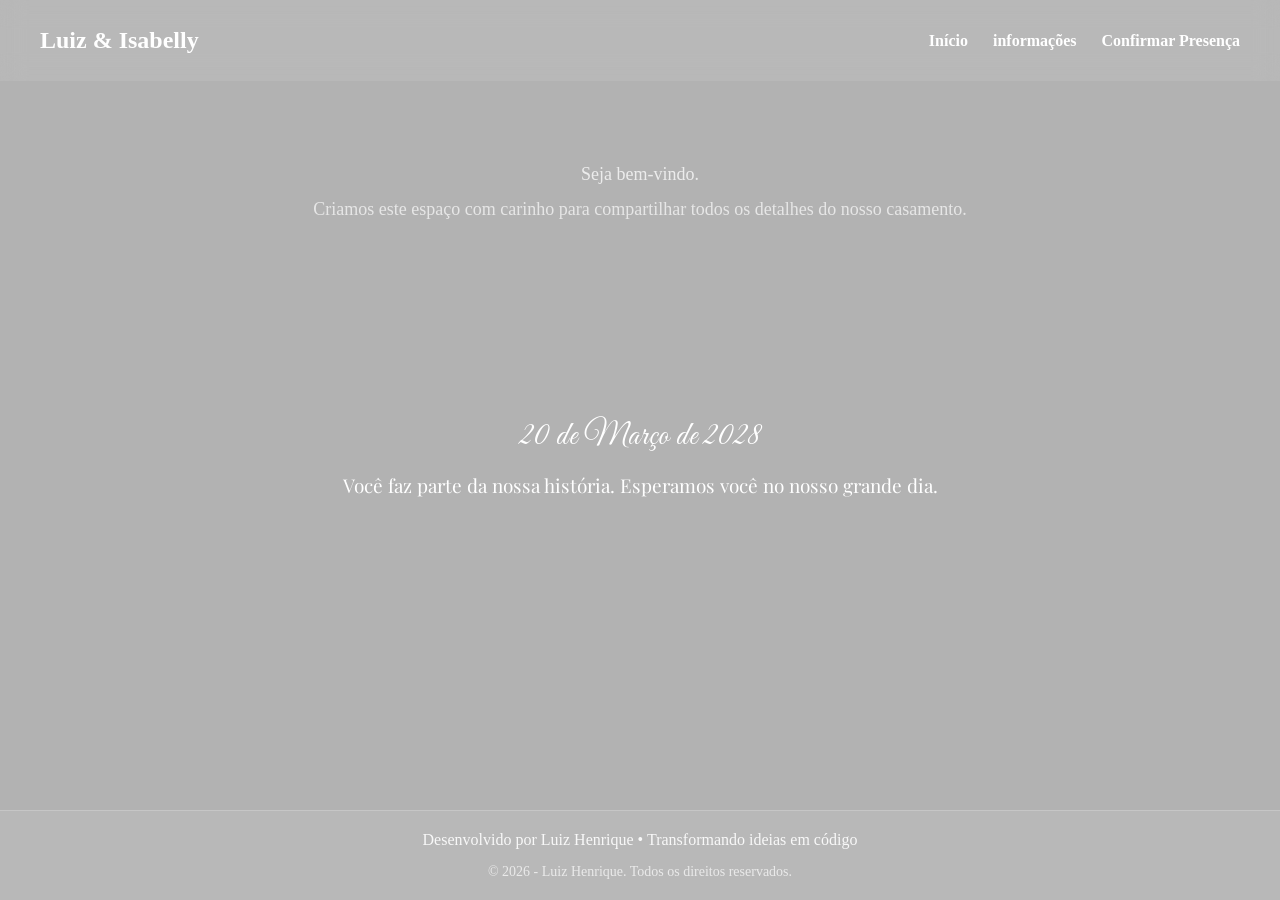
==== index.html @ f4671b9c "caminho github pages" ====
<!DOCTYPE html>
<html lang="pt-br">
<head>
    <meta charset="UTF-8">
    <meta name="viewport" content="width=device-width, initial-scale=1.0">
    <link rel="stylesheet" href="../assets/css/global.css">
    <link rel="stylesheet" href="../assets/css/layout.css">
    <link rel="stylesheet" href="../assets/css/components/menu.css">
    <link rel="stylesheet" href="../assets/css/pages/home.css">
    <link href="https://fonts.googleapis.com/css2?family=Great+Vibes&family=Playfair+Display:wght@400;600&display=swap" rel="stylesheet"> 
    <link rel="stylesheet" href="../assets/css/components/footer.css">
    <title>Site de convite</title>
</head>
<body class="bg-overlay">

   <main>
     <header class="hero">
        
        <div id="menu-container"></div>

        <div class="hero-text">
            <p class="data">20 de Março de 2028</p>
            <p class="frase">Você faz parte da nossa história. Esperamos você no nosso grande dia.</p>
        </div>

    </header>

    <section class="conteudo">
    <p class="text1">Seja bem-vindo.</p>
    <p class="text2">
        Criamos este espaço com carinho para compartilhar todos os detalhes do nosso casamento.
    </p>
    </section>

   </main>

    <div id="footer-container"></div>

    <script src="../assets/js/main.js"></script>
</body>
</html>
---- assets/css/global.css ----
* {
    margin: 0;
    padding: 0;
    box-sizing: border-box;
}

body {
    font-family: Georgia, serif;
    min-height: 100vh;
    display: flex;
    flex-direction: column;
}

main {
    flex: 1;
}

#footer-container{
    margin-top: auto;
}

.bg-overlay{
    background: 
        linear-gradient(rgba(0,0,0,0.3), rgba(0,0,0,0.4)),
        url("../img/img.convidados.png");

    background-size: cover;
    background-position: center;
    background-repeat: no-repeat;
    background-attachment: fixed;
}
---- assets/css/layout.css ----
.container {
    max-width: 1200px;
    margin: auto;
    padding: 20px;
}
---- assets/css/components/menu.css ----
* {
    margin: 0;
    padding: 0;
    box-sizing: border-box;
}

header{
    color: white;
}

body {
    font-family: Georgia, serif;
    margin: 0;
    padding-top: 80px; /* espaço pro menu */
    background-size: cover;
    background-position: center;
    background-repeat: no-repeat;
    background-attachment: fixed;
}

.menu, .menu a, .logo {
    font-family: Georgia, serif;
}


.nav {
    position: fixed;
    top: 0;
    left: 0;
    width: 100%;

    display: flex;
    justify-content: space-between;
    align-items:center ;

    background:  rgba(255, 255, 255, 0.08);
    backdrop-filter: blur(12px);
    -webkit-backdrop-filter: blur(12px);

    padding: 27px 40px;
    border-bottom: 1px;

    z-index: 1000;  /* garante que fique acima */
}

/*logo*/
.logo{
    color: white;
    font-size: 24px;
    font-weight: bold;
}

/*botão hamburguer*/
.menu-toggle {
    display: none;
    font-size: 28px;
    cursor: pointer;
}

/*menu*/
.menu{
    display: flex;
    gap: 25px;
    list-style: none;

    margin: 0;
    padding: 0;
}

.menu a {
    text-decoration: none;
    color: white;
    font-weight: bold;
    transition: 0.3s;
}

.menu a:hover{
    color: #d3d3d3;
}

/*mobile*/
@media (max-width: 750px){
    .menu-toggle{
        display: flex;/*aparece no celular*/
    }

    .menu {
        position: absolute;
        top: 70px;
        right: 10px;
        

        flex-direction: column;
        align-items: flex-start;

        background: rgba(61, 59, 59, 0.9);
        color: white;
        padding: 20px;
        border-radius: 10px;

        display: none;
    }

    .menu.active {
        display: flex;
    }
}
---- assets/css/pages/home.css ----
/*Hero*/


.bg-overlay {
    height: 100vh;
    display: flex;
    flex-direction: column;
    justify-content: space-between;

    background: linear-gradient(rgba(0,0,0,0.3), rgba(0,0,0,0.3)),
    url("../../img/casamento.png") no-repeat center/cover;
    
    color: white;

}

/*Barra de navegação*/


/*texto central*/
.hero-text{
    position: absolute;
    top: 50%;
    left: 50%;
    transform: translate(-50%, -50%);
    text-align: center;
}

.hero-text p {
    font-size: 19px;
}

@keyframes fadeUp{
    from {
        opacity: 0;
        transform: translateY(30px);
    } to {
        opacity: 1;
        transform: translateY(0);
    }
}

.conteudo {
    max-width: 900px;
    margin: 0 auto 30px;
    margin-top: 80px;

    opacity: 0;
    animation: fadeUp 1s ease forwards;
    animation-delay: 0.5s;
}

.conteudo p {
    
    text-align: center;
    margin: 6px 0;
    font-size: 18px;

    line-height: 1.6;
    color: #ececec;
}


.hero-text .data{
    font-family: 'Great Vibes', cursive;
    font-size: 32px;
    margin: 15px 0;
    letter-spacing: 1px;
}

.hero-text .frase {
     font-family: 'Playfair Display', serif;
}

.text1 {
    margin-bottom: 4px;
    font-weight: 500;
}

.text2 {
    margin-top: 0;
    opacity: 0.9;
}
---- assets/css/components/footer.css ----
.footer {
    text-align: center;
    padding: 20px 0;

    background: rgb(255, 255, 255, 0.08);
    backdrop-filter: bluer(12px);
    -webkit-backdrop-filter: blur(12px);

    border-top: 1px solid  rgba(255, 255, 255, 0.2);

    color: white;
}

.footer-frase {
    font-size: 16px;
    margin-bottom: 15px;
    opacity: 0.9;
}

.footer-nomes {
    font-family: 'Great Vibes', cursive;
    font-size: 34px;
    margin: 10px 0;
}

.footer-data {
    font-size: 14px;
    opacity: 0.7;
}
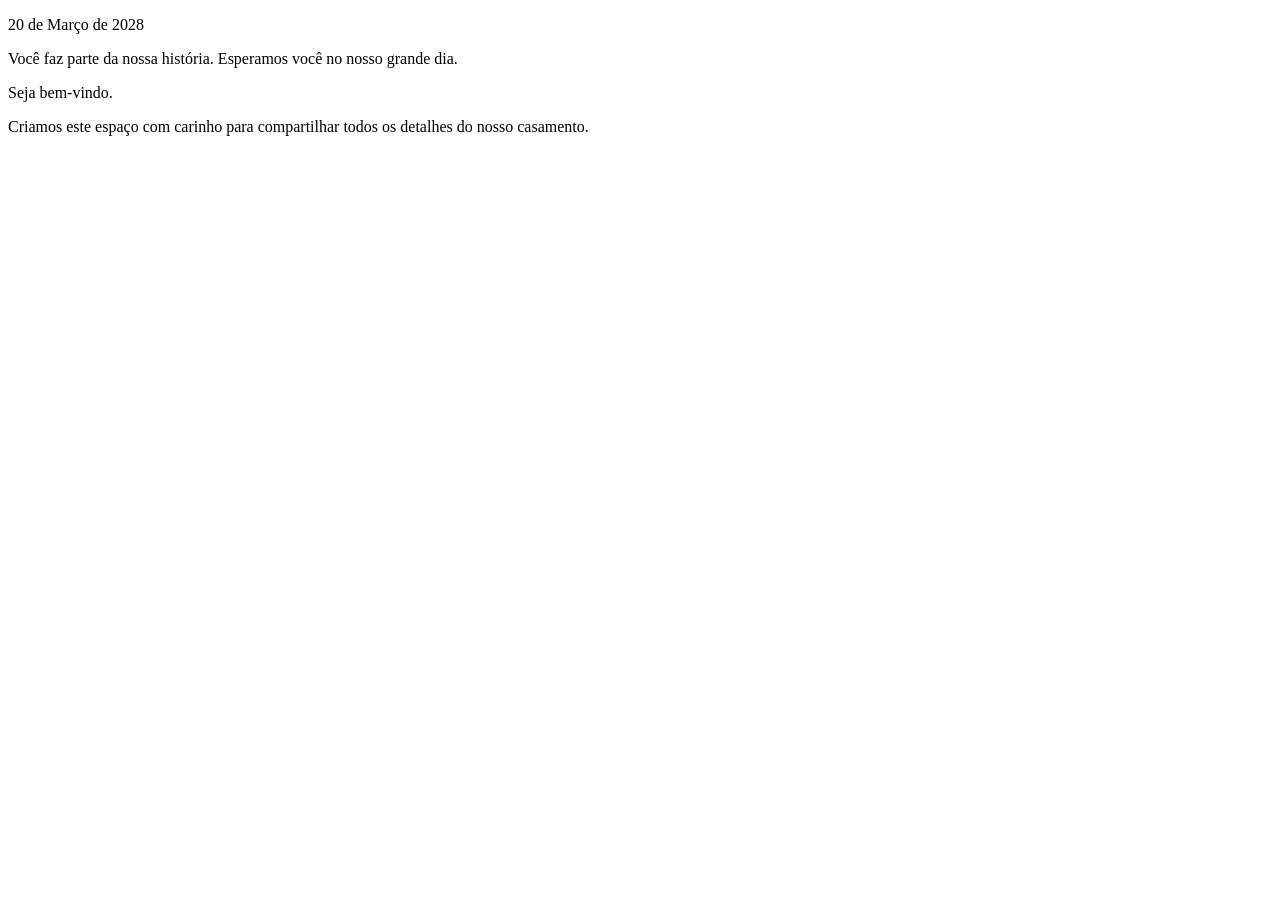
==== commit d8dc0864: "alteração de caminhos" ====
--- a/index.html
+++ b/index.html
@@ -3,39 +3,36 @@
 <head>
     <meta charset="UTF-8">
     <meta name="viewport" content="width=device-width, initial-scale=1.0">
-    <link rel="stylesheet" href="../assets/css/global.css">
-    <link rel="stylesheet" href="../assets/css/layout.css">
-    <link rel="stylesheet" href="../assets/css/components/menu.css">
-    <link rel="stylesheet" href="../assets/css/pages/home.css">
-    <link href="https://fonts.googleapis.com/css2?family=Great+Vibes&family=Playfair+Display:wght@400;600&display=swap" rel="stylesheet"> 
-    <link rel="stylesheet" href="../assets/css/components/footer.css">
+    <link rel="stylesheet" href="/site-casamento/assets/css/global.css">
+    <link rel="stylesheet" href="/site-casamento/assets/css/layout.css">
+    <link rel="stylesheet" href="/site-casamento/assets/css/menu.css">
+    <link rel="stylesheet" href="/site-casamento/assets/css/home.css">
+    <link href="https://fonts.googleapis.com/css2?family=Great+Vibes&family=Playfair+Display:wght@400;600&display=swap" rel="stylesheet">
+    <link rel="stylesheet" href="/site-casamento/assets/css/footer.css">
     <title>Site de convite</title>
 </head>
 <body class="bg-overlay">
 
-   <main>
-     <header class="hero">
-        
-        <div id="menu-container"></div>
+    <main>
+        <header class="hero">
+            <div id="menu-container"></div>
 
-        <div class="hero-text">
-            <p class="data">20 de Março de 2028</p>
-            <p class="frase">Você faz parte da nossa história. Esperamos você no nosso grande dia.</p>
-        </div>
+            <div class="hero-text">
+                <p class="data">20 de Março de 2028</p>
+                <p class="frase">Você faz parte da nossa história. Esperamos você no nosso grande dia.</p>
+            </div>
+        </header>
 
-    </header>
-
-    <section class="conteudo">
-    <p class="text1">Seja bem-vindo.</p>
-    <p class="text2">
-        Criamos este espaço com carinho para compartilhar todos os detalhes do nosso casamento.
-    </p>
-    </section>
-
-   </main>
+        <section class="conteudo">
+            <p class="text1">Seja bem-vindo.</p>
+            <p class="text2">
+                Criamos este espaço com carinho para compartilhar todos os detalhes do nosso casamento.
+            </p>
+        </section>
+    </main>
 
     <div id="footer-container"></div>
 
-    <script src="../assets/js/main.js"></script>
+    <script src="/site-casamento/assets/js/main.js"></script>
 </body>
 </html>
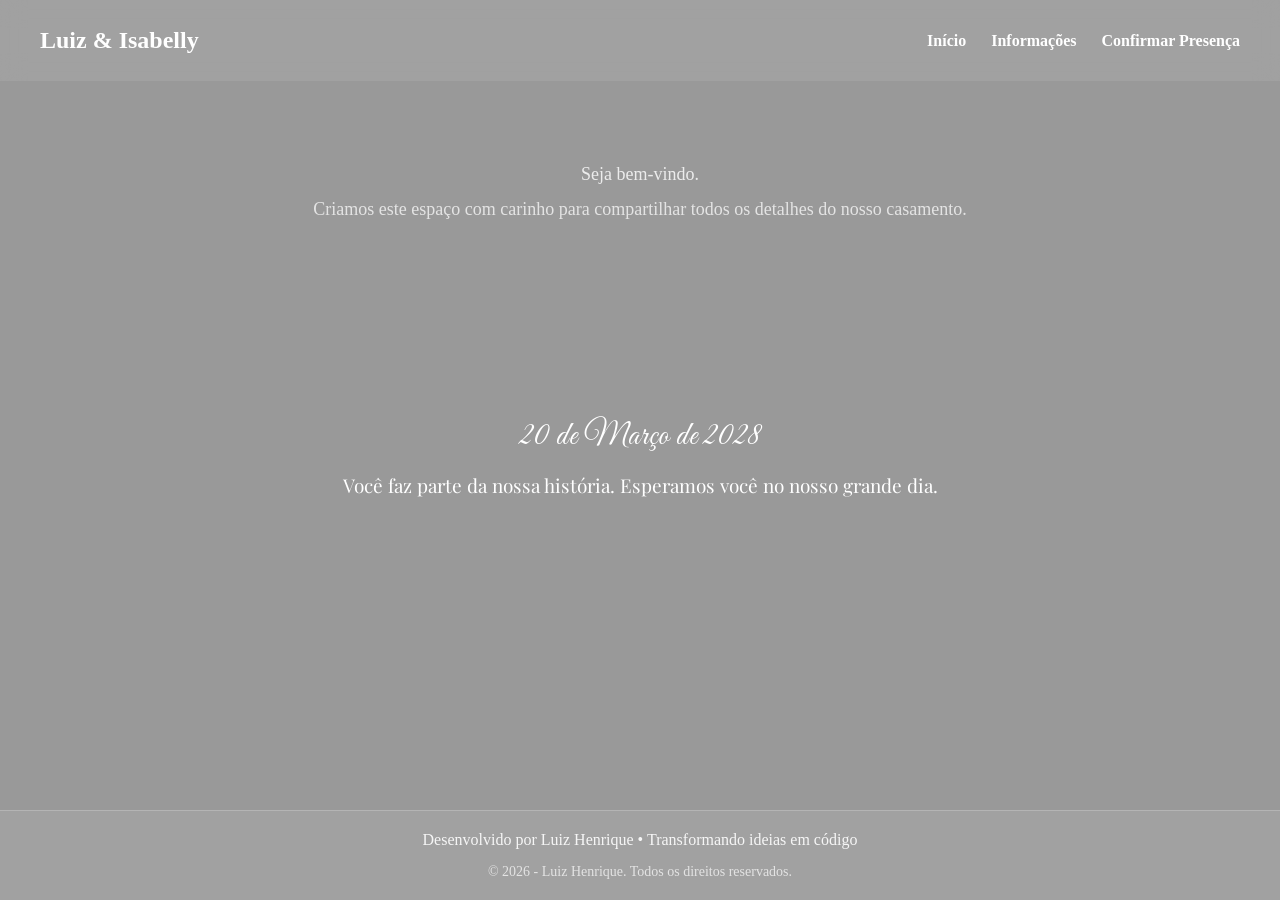
==== commit 18989bc0: "alteração de caimnhos" ====
--- a/index.html
+++ b/index.html
@@ -3,12 +3,12 @@
 <head>
     <meta charset="UTF-8">
     <meta name="viewport" content="width=device-width, initial-scale=1.0">
-    <link rel="stylesheet" href="/site-casamento/assets/css/global.css">
-    <link rel="stylesheet" href="/site-casamento/assets/css/layout.css">
-    <link rel="stylesheet" href="/site-casamento/assets/css/menu.css">
-    <link rel="stylesheet" href="/site-casamento/assets/css/home.css">
+    <link rel="stylesheet" href="./assets/css/global.css">
+    <link rel="stylesheet" href="./assets/css/layout.css">
+    <link rel="stylesheet" href="./assets/css/menu.css">
+    <link rel="stylesheet" href="./assets/css/home.css">
     <link href="https://fonts.googleapis.com/css2?family=Great+Vibes&family=Playfair+Display:wght@400;600&display=swap" rel="stylesheet">
-    <link rel="stylesheet" href="/site-casamento/assets/css/footer.css">
+    <link rel="stylesheet" href="./assets/css/footer.css">
     <title>Site de convite</title>
 </head>
 <body class="bg-overlay">
@@ -33,6 +33,6 @@
 
     <div id="footer-container"></div>
 
-    <script src="/site-casamento/assets/js/main.js"></script>
+    <script src="./assets/js/main.js"></script>
 </body>
 </html>
--- a/assets/css/global.css
+++ b/assets/css/global.css
@@ -0,0 +1,38 @@
+* {
+    margin: 0;
+    padding: 0;
+    box-sizing: border-box;
+}
+
+body {
+    font-family: Georgia, serif;
+    min-height: 100vh;
+    display: flex;
+    flex-direction: column;
+}
+
+main {
+    flex: 1;
+}
+
+#footer-container{
+    margin-top: auto;
+}
+
+.bg-overlay  {
+    text-align: center;
+   
+    background: 
+        linear-gradient(rgba(0,0,0,0.4), rgba(0,0,0,0.4)),
+        url("/assets/img/casamento.png");
+
+    background-size: cover;
+    background-position: center;
+    background-repeat: no-repeat;
+    background-attachment: fixed;
+
+    display: flex;
+    flex-direction: column;
+    min-height: 100vh;
+    margin: 0;
+}
--- a/assets/css/layout.css
+++ b/assets/css/layout.css
@@ -0,0 +1,5 @@
+.container {
+    max-width: 1200px;
+    margin: auto;
+    padding: 20px;
+}
--- a/assets/css/menu.css
+++ b/assets/css/menu.css
@@ -0,0 +1,108 @@
+* {
+    margin: 0;
+    padding: 0;
+    box-sizing: border-box;
+}
+
+header{
+    color: white;
+}
+
+body {
+    font-family: Georgia, serif;
+    margin: 0;
+    padding-top: 80px; /* espaço pro menu */
+    background-size: cover;
+    background-position: center;
+    background-repeat: no-repeat;
+    background-attachment: fixed;
+}
+
+.menu, .menu a, .logo {
+    font-family: Georgia, serif;
+}
+
+
+.nav {
+    position: fixed;
+    top: 0;
+    left: 0;
+    width: 100%;
+
+    display: flex;
+    justify-content: space-between;
+    align-items:center ;
+
+    background:  rgba(255, 255, 255, 0.08);
+    backdrop-filter: blur(12px);
+    -webkit-backdrop-filter: blur(12px);
+
+    padding: 27px 40px;
+    border-bottom: 1px;
+
+    z-index: 1000;  /* garante que fique acima */
+}
+
+/*logo*/
+.logo{
+    color: white;
+    font-size: 24px;
+    font-weight: bold;
+}
+
+/*botão hamburguer*/
+.menu-toggle {
+    display: none;
+    font-size: 28px;
+    cursor: pointer;
+}
+
+/*menu*/
+.menu{
+    display: flex;
+    gap: 25px;
+    list-style: none;
+
+    margin: 0;
+    padding: 0;
+}
+
+.menu a {
+    text-decoration: none;
+    color: white;
+    font-weight: bold;
+    transition: 0.3s;
+}
+
+.menu a:hover{
+    color: #d3d3d3;
+}
+
+/*mobile*/
+@media (max-width: 750px){
+    .menu-toggle{
+        display: flex;/*aparece no celular*/
+    }
+
+    .menu {
+        position: absolute;
+        top: 70px;
+        right: 10px;
+        
+
+        flex-direction: column;
+        align-items: flex-start;
+
+        background: rgba(61, 59, 59, 0.9);
+        color: white;
+        padding: 20px;
+        border-radius: 10px;
+
+        display: none;
+    }
+
+    .menu.active {
+        display: flex;
+    }
+}
+
--- a/assets/css/home.css
+++ b/assets/css/home.css
@@ -0,0 +1,70 @@
+
+
+
+/*Barra de navegação*/
+
+
+/*texto central*/
+.hero-text{
+    position: absolute;
+    top: 50%;
+    left: 50%;
+    transform: translate(-50%, -50%);
+    text-align: center;
+}
+
+.hero-text p {
+    font-size: 19px;
+}
+
+@keyframes fadeUp{
+    from {
+        opacity: 0;
+        transform: translateY(30px);
+    } to {
+        opacity: 1;
+        transform: translateY(0);
+    }
+}
+
+.conteudo {
+    max-width: 900px;
+    margin: 0 auto 30px;
+    margin-top: 80px;
+
+    opacity: 0;
+    animation: fadeUp 1s ease forwards;
+    animation-delay: 0.5s;
+}
+
+.conteudo p {
+    
+    text-align: center;
+    margin: 6px 0;
+    font-size: 18px;
+
+    line-height: 1.6;
+    color: #ececec;
+}
+
+
+.hero-text .data{
+    font-family: 'Great Vibes', cursive;
+    font-size: 32px;
+    margin: 15px 0;
+    letter-spacing: 1px;
+}
+
+.hero-text .frase {
+     font-family: 'Playfair Display', serif;
+}
+
+.text1 {
+    margin-bottom: 4px;
+    font-weight: 500;
+}
+
+.text2 {
+    margin-top: 0;
+    opacity: 0.9;
+}
--- a/assets/css/footer.css
+++ b/assets/css/footer.css
@@ -0,0 +1,29 @@
+.footer {
+    text-align: center;
+    padding: 20px 0;
+
+    background: rgb(255, 255, 255, 0.08);
+    backdrop-filter: bluer(12px);
+    -webkit-backdrop-filter: blur(12px);
+
+    border-top: 1px solid  rgba(255, 255, 255, 0.2);
+
+    color: white;
+}
+
+.footer-frase {
+    font-size: 16px;
+    margin-bottom: 15px;
+    opacity: 0.9;
+}
+
+.footer-nomes {
+    font-family: 'Great Vibes', cursive;
+    font-size: 34px;
+    margin: 10px 0;
+}
+
+.footer-data {
+    font-size: 14px;
+    opacity: 0.7;
+}
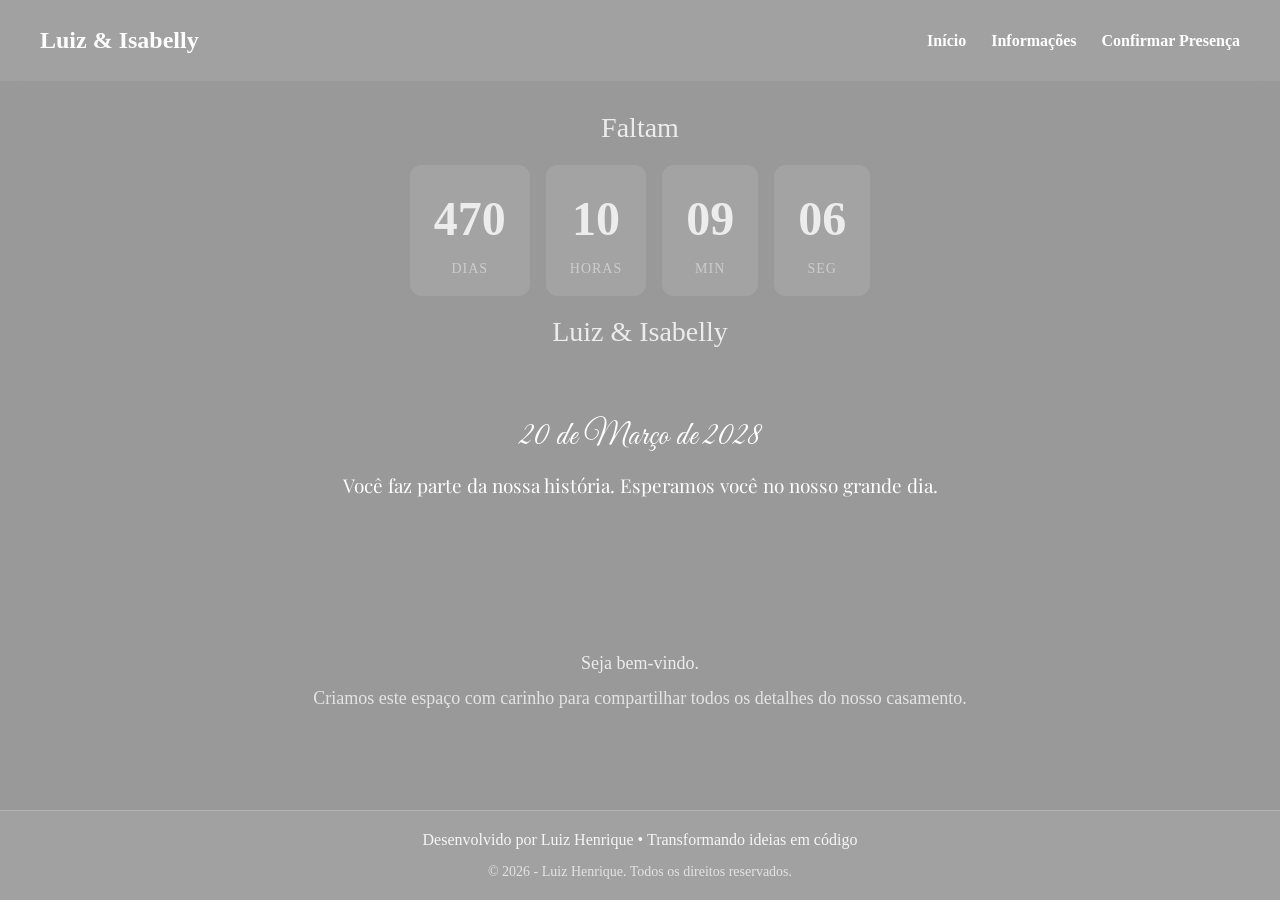
==== commit 6fab6276: "contagem regressiva" ====
--- a/index.html
+++ b/index.html
@@ -16,6 +16,8 @@
     <main>
         <header class="hero">
             <div id="menu-container"></div>
+
+            <div id="countdown-container"></div>
 
             <div class="hero-text">
                 <p class="data">20 de Março de 2028</p>
--- a/assets/css/home.css
+++ b/assets/css/home.css
@@ -30,7 +30,7 @@
 .conteudo {
     max-width: 900px;
     margin: 0 auto 30px;
-    margin-top: 80px;
+    margin-top: 20%;
 
     opacity: 0;
     animation: fadeUp 1s ease forwards;
